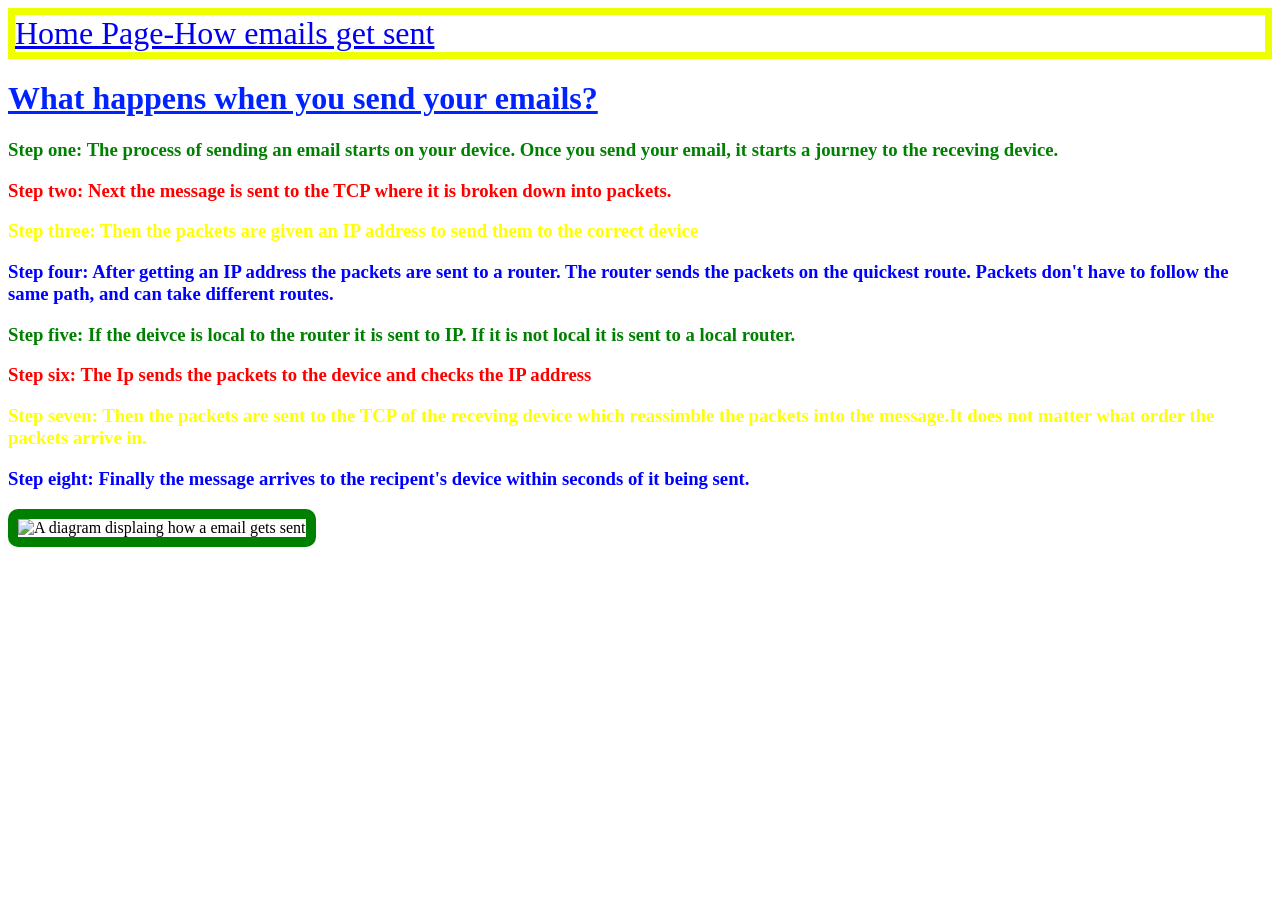
==== page2.html @ cf80d13b "Pending changes exported from your codespace" ====
<!DOCTYPE html>
<html lang="en">
<head>
    <meta charset="UTF-8">
    <meta name="viewport" content="width=device-width, initial-scale=1.0">
    <title>Document</title>
    <link rel="stylesheet" href="page2.css"
</head>
<body>
    <nav class="nav">
      <div style="font-size: xx-large;">    <a href="Project Email.html">Home Page-</a></div>
      <div style="font-size: xx-large;">    <a href="page2.html">How emails get sent</a></div>
    </nav>
    <h1>What happens when you send your emails?</h1>
    <h3>Step one: The process of sending an email starts on your device. Once you send your email, it starts a journey to the receving device.</h3>
    <h3 style="color: red">Step two: Next the message is sent to the TCP where it is broken down into packets.</h3>
    <h3 style="color: yellow">Step three: Then the packets are given an IP address to send them to the correct device  </h3>
    <h3 style="color: blue">Step four: After getting an IP address the packets are sent to a router. The router sends the packets on the quickest route. Packets don't have to follow the same path, and can take different routes.</h3>
    <h3>Step five: If the deivce is local to the router it is sent to IP. If it is not local it is sent to a local router.</h3>
    <h3 style="color: red">Step six: The Ip sends the packets to the device and checks the IP address</h3>
    <h3 style="color: yellow">Step seven: Then the packets are sent to the TCP of the receving device which reassimble the packets into the message.It does not matter what order the packets arrive in. </h3>
    <h3 style="color: blue">Step eight: Finally the message arrives to the recipent's device within seconds of it being sent.</h3>
    <img src="https://lh3.googleusercontent.com/drive-storage/AJQWtBPnt6eUDfeOe-O9QVwgFW3SF0R4dClWWWUU5wzhtYEvutB4QSKGQ15J_azeWEp0oqMPTr4bDqWOet92dxY660Hn75-6v6LO3Doqe6MLJubi4AQ=w1351-h599?auditContext=forDisplay" alt="A diagram displaing how a email gets sent">
</body>
</html>
---- page2.css ----
.nav {
  border: 7px solid hsl(64, 100%, 50%);
  display: flex;
}
h1{
text-decoration: underline;
    color:rgb(0, 34, 255)
}
h3{
    color:green
}
img {
  border: 10px solid green; /* Width, style, and color */
  border-radius: 10px; /* Optional: for rounded corners */
}
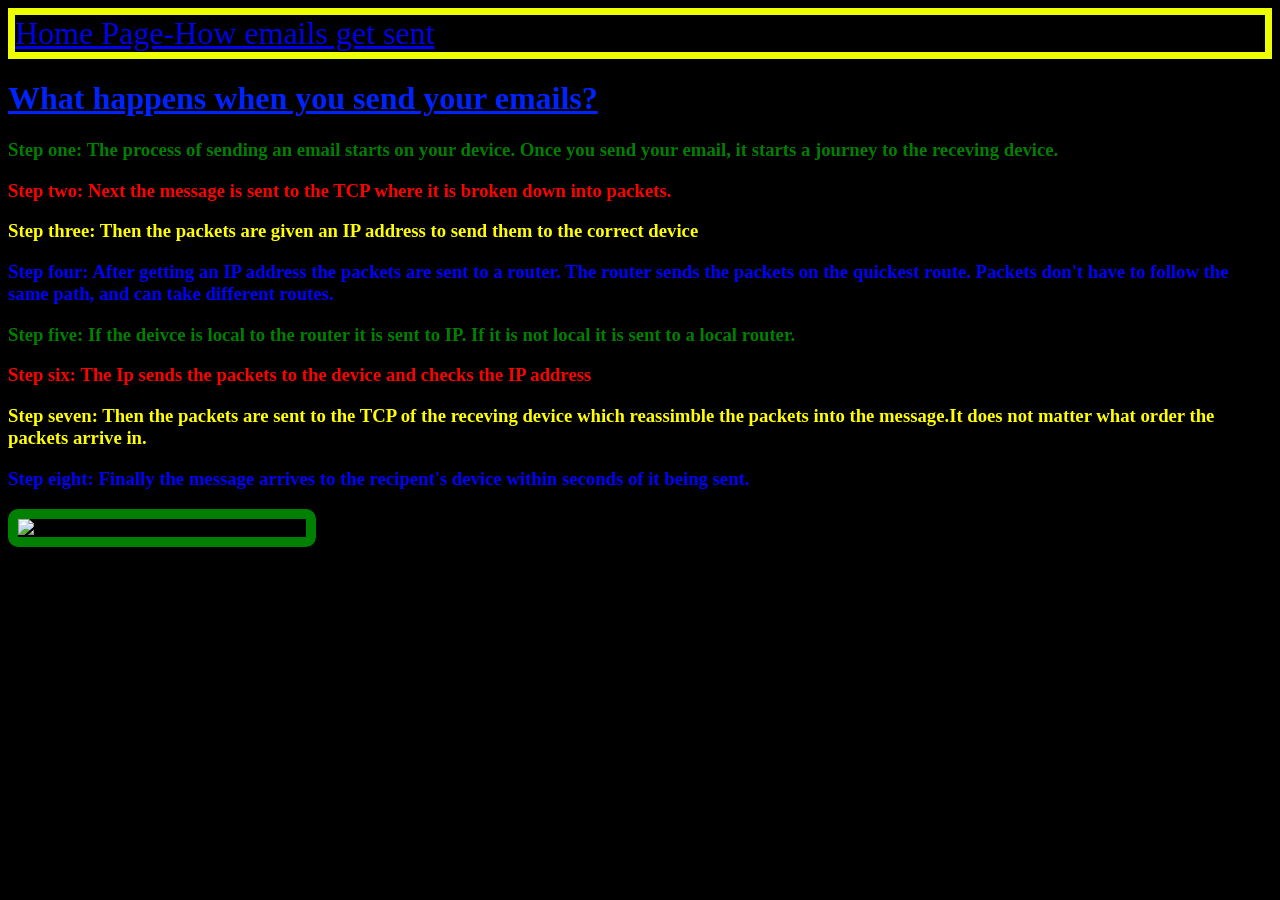
==== commit 3fcf9ac5: "Update page2.html" ====
--- a/page2.html
+++ b/page2.html
@@ -6,9 +6,10 @@
     <title>Document</title>
     <link rel="stylesheet" href="page2.css"
 </head>
+    <body style="background-color: black;"></body>
 <body>
     <nav class="nav">
-      <div style="font-size: xx-large;">    <a href="Project Email.html">Home Page-</a></div>
+      <div style="font-size: xx-large;">    <a href="index.html">Home Page-</a></div>
       <div style="font-size: xx-large;">    <a href="page2.html">How emails get sent</a></div>
     </nav>
     <h1>What happens when you send your emails?</h1>
@@ -22,4 +23,4 @@
     <h3 style="color: blue">Step eight: Finally the message arrives to the recipent's device within seconds of it being sent.</h3>
     <img src="https://lh3.googleusercontent.com/drive-storage/AJQWtBPnt6eUDfeOe-O9QVwgFW3SF0R4dClWWWUU5wzhtYEvutB4QSKGQ15J_azeWEp0oqMPTr4bDqWOet92dxY660Hn75-6v6LO3Doqe6MLJubi4AQ=w1351-h599?auditContext=forDisplay" alt="A diagram displaing how a email gets sent">
 </body>
-</html>+</html>
